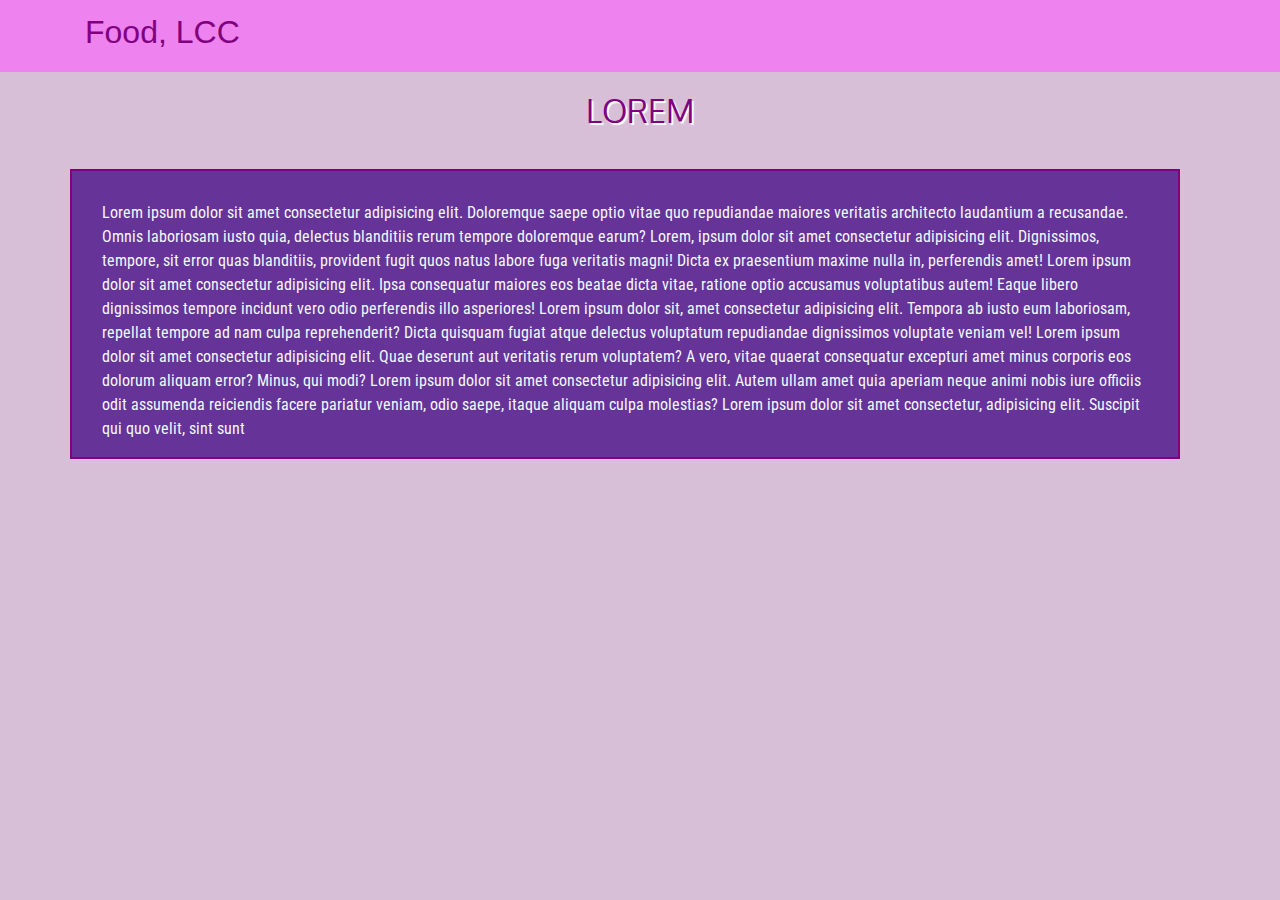
==== html/ex.html @ 7428af30 "my assignment" ====
<!doctype html>
<html lang="en">
  <head>
    <title>Title</title>
    <!-- Required meta tags -->
    <meta charset="utf-8">
    <meta name="viewport" content="width=device-width, initial-scale=1, shrink-to-fit=no">
    <link rel="stylesheet" href="https://stackpath.bootstrapcdn.com/bootstrap/4.3.1/css/bootstrap.min.css">
    <link rel="stylesheet" href="css/index2.css">
    <link href="https://fonts.googleapis.com/css2?family=Oxygen&display=swap" rel="stylesheet">
    <link href="https://fonts.googleapis.com/css2?family=Oxygen:wght@300;400;700&family=Roboto+Condensed:ital,wght@1,300&display=swap" rel="stylesheet">
  </head>
  <body>

          
                <nav id="nav"class="navbar ">
                    <div class="container">
                        <div id="nav-header"class="navbar-brand ">
                        <a href="#" target="_blank"><h2>Food, LCC</h2></a>  
                        </div>
                  <button id="btn-nav" class="navbar-toggler navbar-dark bg-dark d-lg-none d-md-none" type="button" data-toggle="collapse" data-target="#navbarToggleExternalContent" aria-controls="navbarToggleExternalContent" aria-expanded="false" aria-label="Toggle navigation">
                    <span class="navbar-toggler-icon"></span>
                  </button>
                  <div class="collapse navbar-collapse" id="navbarToggleExternalContent">
                    <ul class="navbar-nav nav-itm">
                      <li class="nav-item active">
                        <a class="nav-link" href="#">Home <hr><span class="sr-only">(current)</span></a>
                      </li>
                      <li class="nav-item">
                        <a class="nav-link" href="#">Features <hr></a>
                      </li>
                      <li class="nav-item">
                        <a class="nav-link" href="#">Pricing <hr></a>
                      </li>
                    </ul>
                  </div>
                    </div>
                </nav>
            <div class="container">
            <header><h2>Lorem</h2></header>
            <div class="row">
                <div class="col-md-12 col-xs-12 col-sm-12 ">
                    <section>
                        <p>
                            Lorem ipsum dolor sit amet consectetur adipisicing elit. Doloremque saepe optio vitae quo repudiandae maiores veritatis architecto laudantium a recusandae. Omnis laboriosam iusto quia, delectus blanditiis rerum tempore doloremque earum? Lorem, ipsum dolor sit amet consectetur adipisicing elit. Dignissimos, tempore, sit error quas blanditiis, provident fugit quos natus labore fuga veritatis magni! Dicta ex praesentium maxime nulla in, perferendis amet! Lorem ipsum dolor sit amet consectetur adipisicing elit. Ipsa consequatur maiores eos beatae dicta vitae, ratione optio accusamus voluptatibus autem! Eaque libero dignissimos tempore incidunt vero odio perferendis illo asperiores! Lorem ipsum dolor sit, amet consectetur adipisicing elit. Tempora ab iusto eum laboriosam, repellat tempore ad nam culpa reprehenderit? Dicta quisquam fugiat atque delectus voluptatum repudiandae dignissimos voluptate veniam vel! Lorem ipsum dolor sit amet consectetur adipisicing elit. Quae deserunt aut veritatis rerum voluptatem? A vero, vitae quaerat consequatur excepturi amet minus corporis eos dolorum aliquam error? Minus, qui modi? Lorem ipsum dolor sit amet consectetur adipisicing elit. Autem ullam amet quia aperiam neque animi nobis iure officiis odit assumenda reiciendis facere pariatur veniam, odio saepe, itaque aliquam culpa molestias? Lorem ipsum dolor sit amet consectetur, adipisicing elit. Suscipit qui quo velit, sint sunt 
                    </section>
                </div>
            </div>
        </div>
      
    <!-- Optional JavaScript -->
    <!-- jQuery first, then Popper.js, then Bootstrap JS -->
    <script src="https://code.jquery.com/jquery-3.3.1.slim.min.js"></script>
    <script src="https://cdnjs.cloudflare.com/ajax/libs/popper.js/1.14.7/umd/popper.min.js" ></script>
    <script src="https://stackpath.bootstrapcdn.com/bootstrap/4.3.1/js/bootstrap.min.js"></script>
  </body>
</html>
---- html/css/index2.css ----
*{
    box-sizing: border-box;
}
body{
    background-color: thistle;
}
#nav{
    background-color: violet;
}
.col-md-12{
    border: 2px solid purple;
    margin-top: 30px;
    padding: 30px 30px 0px 30px;
    background-color: rebeccapurple;
    font-family: 'Roboto Condensed', sans-serif;
    color: aliceblue;
    margin-bottom: 30px;
}
hr{
    border-bottom: 1px solid black;
    width: 300px;
}
.nav-itm{
    font-size: 30px;
}
.nav-item a{
    color: purple;
}
 .nav-item a{
    text-align: center;
}
header{
    padding-top: 20px;
    color:purple;
    text-align: center;
    font-family: 'Oxygen', sans-serif;
    text-shadow: 2px 2px 1px white;
    text-transform: uppercase;
    font-weight: bold;
}
#nav-header a{
    text-decoration: none;
    color: purple;
}
.row{
    width: 100%;;
}
@media(max-width:577px){
    .col-xs-12{
        margin: 30px;
    }
}
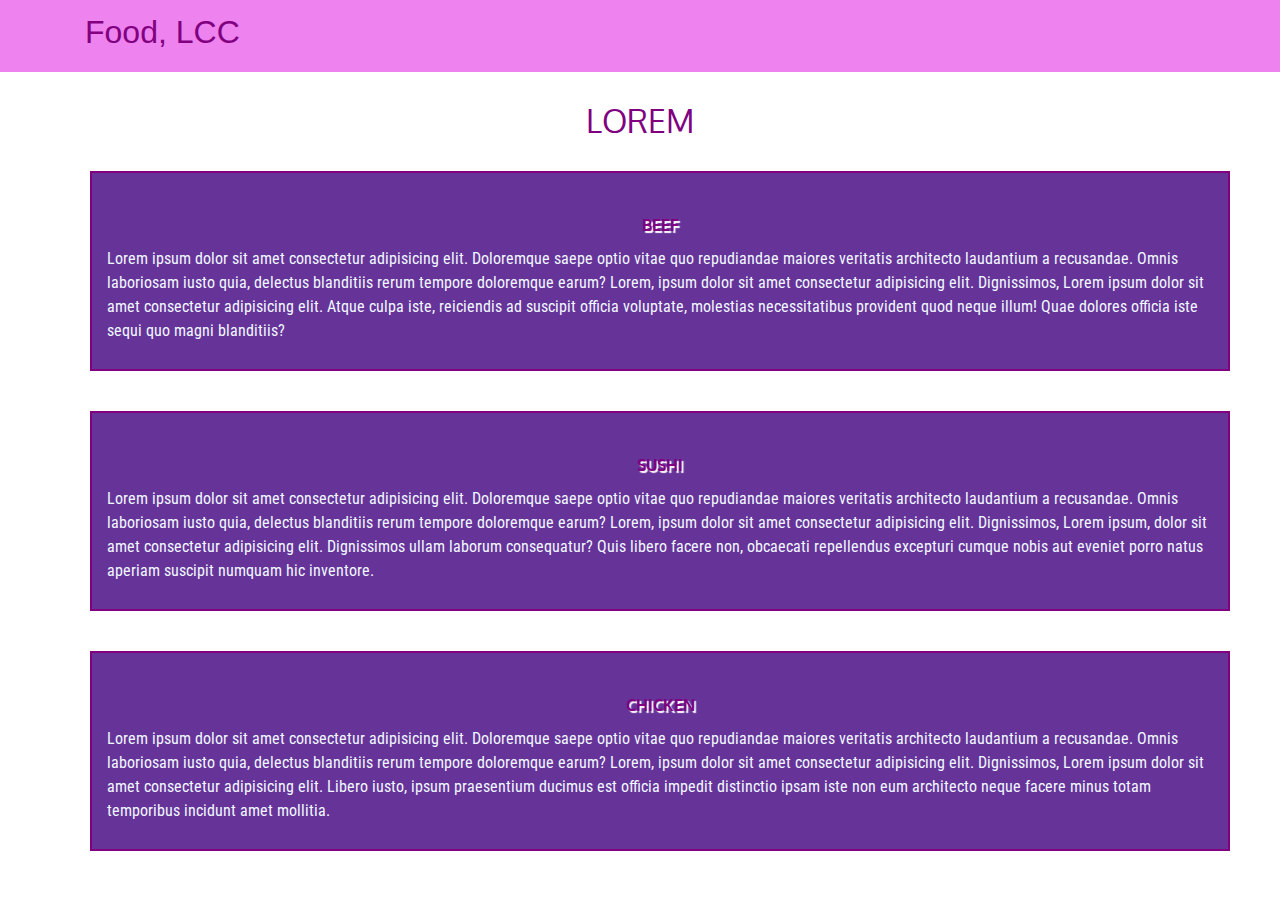
==== commit 0fe72a35: "hi" ====
--- a/html/ex.html
+++ b/html/ex.html
@@ -9,6 +9,7 @@
     <link rel="stylesheet" href="css/index2.css">
     <link href="https://fonts.googleapis.com/css2?family=Oxygen&display=swap" rel="stylesheet">
     <link href="https://fonts.googleapis.com/css2?family=Oxygen:wght@300;400;700&family=Roboto+Condensed:ital,wght@1,300&display=swap" rel="stylesheet">
+    <link rel="stylesheet" href="css/bootstrap.css">
   </head>
   <body>
 
@@ -36,13 +37,28 @@
                   </div>
                     </div>
                 </nav>
-            <div class="container">
+            <div id="contain" class="container">
             <header><h2>Lorem</h2></header>
             <div class="row">
-                <div class="col-md-12 col-xs-12 col-sm-12 ">
+                <div class="col-md-12 col-xs-12  ">
                     <section>
+                        <header>BEEF</header>
                         <p>
-                            Lorem ipsum dolor sit amet consectetur adipisicing elit. Doloremque saepe optio vitae quo repudiandae maiores veritatis architecto laudantium a recusandae. Omnis laboriosam iusto quia, delectus blanditiis rerum tempore doloremque earum? Lorem, ipsum dolor sit amet consectetur adipisicing elit. Dignissimos, tempore, sit error quas blanditiis, provident fugit quos natus labore fuga veritatis magni! Dicta ex praesentium maxime nulla in, perferendis amet! Lorem ipsum dolor sit amet consectetur adipisicing elit. Ipsa consequatur maiores eos beatae dicta vitae, ratione optio accusamus voluptatibus autem! Eaque libero dignissimos tempore incidunt vero odio perferendis illo asperiores! Lorem ipsum dolor sit, amet consectetur adipisicing elit. Tempora ab iusto eum laboriosam, repellat tempore ad nam culpa reprehenderit? Dicta quisquam fugiat atque delectus voluptatum repudiandae dignissimos voluptate veniam vel! Lorem ipsum dolor sit amet consectetur adipisicing elit. Quae deserunt aut veritatis rerum voluptatem? A vero, vitae quaerat consequatur excepturi amet minus corporis eos dolorum aliquam error? Minus, qui modi? Lorem ipsum dolor sit amet consectetur adipisicing elit. Autem ullam amet quia aperiam neque animi nobis iure officiis odit assumenda reiciendis facere pariatur veniam, odio saepe, itaque aliquam culpa molestias? Lorem ipsum dolor sit amet consectetur, adipisicing elit. Suscipit qui quo velit, sint sunt 
+                            Lorem ipsum dolor sit amet consectetur adipisicing elit. Doloremque saepe optio vitae quo repudiandae maiores veritatis architecto laudantium a recusandae. Omnis laboriosam iusto quia, delectus blanditiis rerum tempore doloremque earum? Lorem, ipsum dolor sit amet consectetur adipisicing elit. Dignissimos, Lorem ipsum dolor sit amet consectetur adipisicing elit. Atque culpa iste, reiciendis ad suscipit officia voluptate, molestias necessitatibus provident quod neque illum! Quae dolores officia iste sequi quo magni blanditiis? 
+                    </section>
+                </div>
+                <div class="col-md-12 col-xs-12  ">
+                    <section>
+                        <header>SUSHI</header>
+                        <p>
+                            Lorem ipsum dolor sit amet consectetur adipisicing elit. Doloremque saepe optio vitae quo repudiandae maiores veritatis architecto laudantium a recusandae. Omnis laboriosam iusto quia, delectus blanditiis rerum tempore doloremque earum? Lorem, ipsum dolor sit amet consectetur adipisicing elit. Dignissimos, Lorem ipsum, dolor sit amet consectetur adipisicing elit. Dignissimos ullam laborum consequatur? Quis libero facere non, obcaecati repellendus excepturi cumque nobis aut eveniet porro natus aperiam suscipit numquam hic inventore. 
+                    </section>
+                </div>
+                <div class="col-md-12 col-xs-12 ">
+                    <section>
+                        <header>Chicken</header>
+                        <p>
+                            Lorem ipsum dolor sit amet consectetur adipisicing elit. Doloremque saepe optio vitae quo repudiandae maiores veritatis architecto laudantium a recusandae. Omnis laboriosam iusto quia, delectus blanditiis rerum tempore doloremque earum? Lorem, ipsum dolor sit amet consectetur adipisicing elit. Dignissimos, Lorem ipsum dolor sit amet consectetur adipisicing elit. Libero iusto, ipsum praesentium ducimus est officia impedit distinctio ipsam iste non eum architecto neque facere minus totam temporibus incidunt amet mollitia.
                     </section>
                 </div>
             </div>
--- a/html/css/index2.css
+++ b/html/css/index2.css
@@ -10,11 +10,14 @@
 .col-md-12{
     border: 2px solid purple;
     margin-top: 30px;
-    padding: 30px 30px 0px 30px;
+    padding: 10px;
     background-color: rebeccapurple;
     font-family: 'Roboto Condensed', sans-serif;
-    color: aliceblue;
-    margin-bottom: 30px;
+    color: aliceblue; 
+    font-size: 100%;
+}
+.col-xs-12{
+    margin: 20px;
 }
 hr{
     border-bottom: 1px solid black;
@@ -26,6 +29,7 @@
 .nav-item a{
     color: purple;
 }
+
  .nav-item a{
     text-align: center;
 }
@@ -37,16 +41,9 @@
     text-shadow: 2px 2px 1px white;
     text-transform: uppercase;
     font-weight: bold;
+    margin: 10px;
 }
 #nav-header a{
     text-decoration: none;
     color: purple;
 }
-.row{
-    width: 100%;;
-}
-@media(max-width:577px){
-    .col-xs-12{
-        margin: 30px;
-    }
-}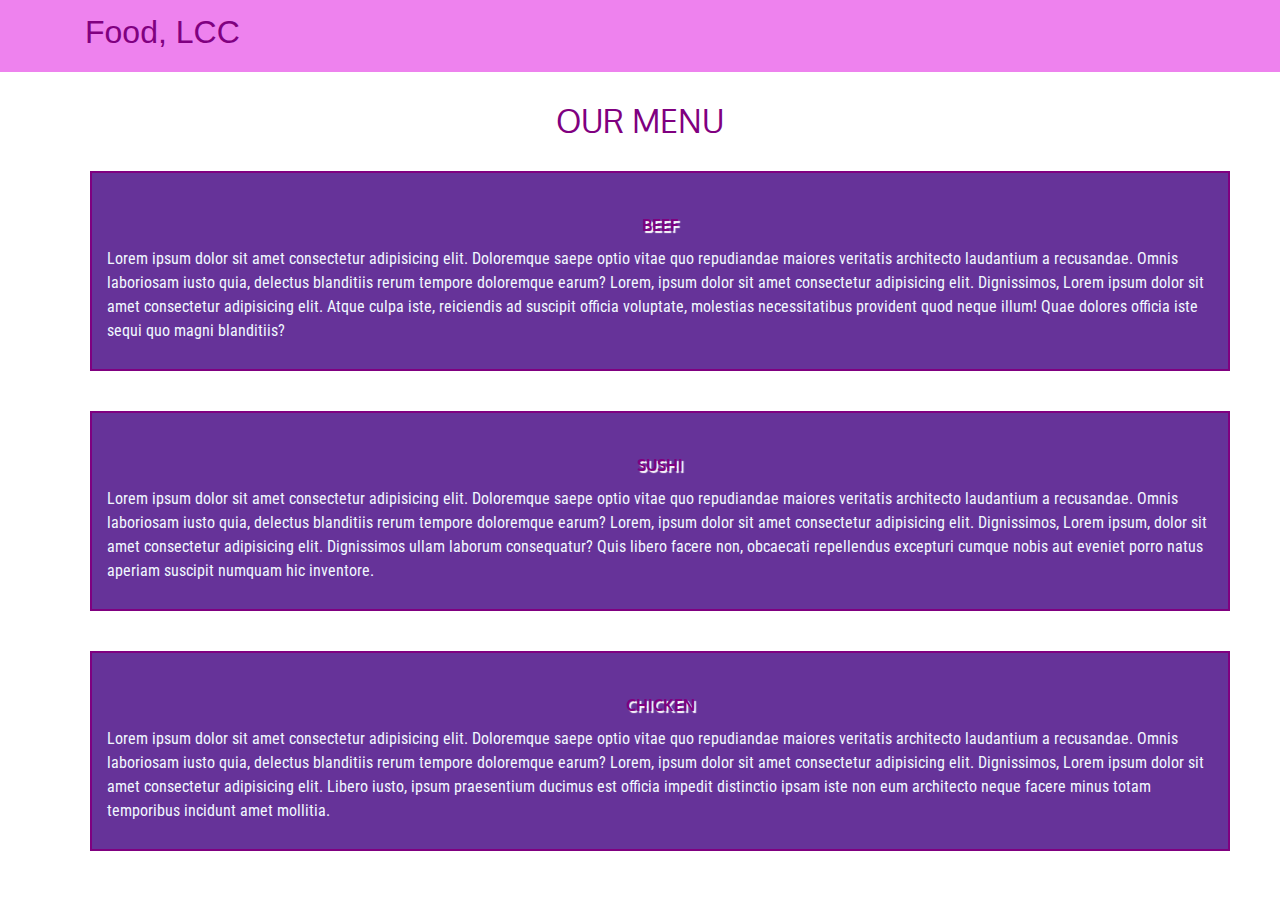
==== commit 86f8a9c4: "hi" ====
--- a/html/ex.html
+++ b/html/ex.html
@@ -38,7 +38,7 @@
                     </div>
                 </nav>
             <div id="contain" class="container">
-            <header><h2>Lorem</h2></header>
+                <header><h2>Our Menu</h2></header>
             <div class="row">
                 <div class="col-md-12 col-xs-12  ">
                     <section>
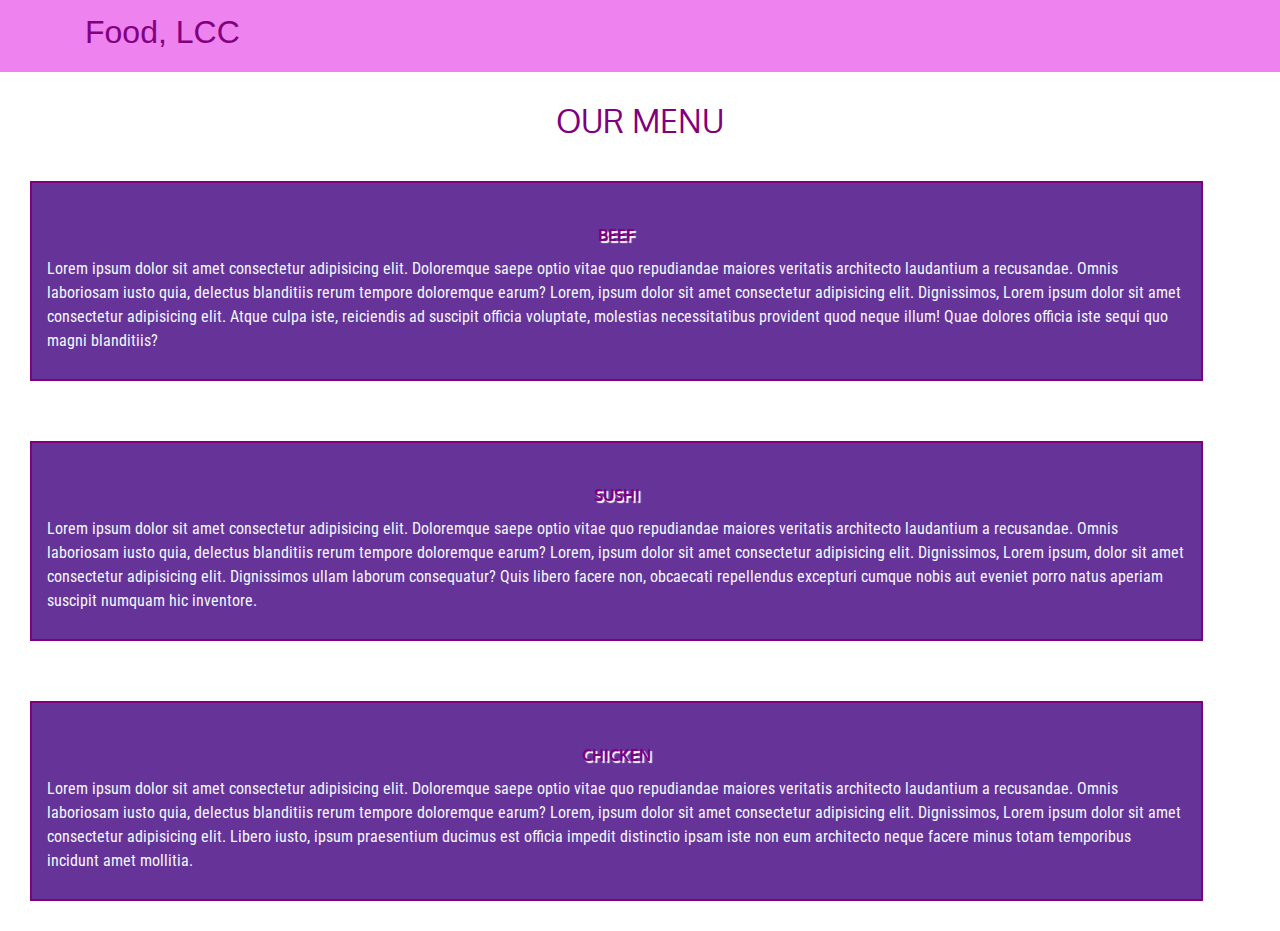
==== commit 24fd47b3: "hi" ====
--- a/html/ex.html
+++ b/html/ex.html
@@ -4,12 +4,12 @@
     <title>Title</title>
     <!-- Required meta tags -->
     <meta charset="utf-8">
-    <meta name="viewport" content="width=device-width, initial-scale=1, shrink-to-fit=no">
-    <link rel="stylesheet" href="https://stackpath.bootstrapcdn.com/bootstrap/4.3.1/css/bootstrap.min.css">
+     <meta name="viewport" content="width=device-width, initial-scale=1, shrink-to-fit=no">
+
     <link rel="stylesheet" href="css/index2.css">
+    <link rel="stylesheet" href="https://maxcdn.bootstrapcdn.com/bootstrap/4.0.0/css/bootstrap.min.css" integrity="sha384-Gn5384xqQ1aoWXA+058RXPxPg6fy4IWvTNh0E263XmFcJlSAwiGgFAW/dAiS6JXm" crossorigin="anonymous">
     <link href="https://fonts.googleapis.com/css2?family=Oxygen&display=swap" rel="stylesheet">
     <link href="https://fonts.googleapis.com/css2?family=Oxygen:wght@300;400;700&family=Roboto+Condensed:ital,wght@1,300&display=swap" rel="stylesheet">
-    <link rel="stylesheet" href="css/bootstrap.css">
   </head>
   <body>
 
@@ -25,36 +25,36 @@
                   <div class="collapse navbar-collapse" id="navbarToggleExternalContent">
                     <ul class="navbar-nav nav-itm">
                       <li class="nav-item active">
-                        <a class="nav-link" href="#">Home <hr><span class="sr-only">(current)</span></a>
+                        <a class="nav-link" href="#">BEEF <hr><span class="sr-only">(current)</span></a>
                       </li>
                       <li class="nav-item">
-                        <a class="nav-link" href="#">Features <hr></a>
+                        <a class="nav-link" href="#">SUSHI <hr></a>
                       </li>
                       <li class="nav-item">
-                        <a class="nav-link" href="#">Pricing <hr></a>
+                        <a class="nav-link" href="#">Chicken <hr></a>
                       </li>
                     </ul>
                   </div>
                     </div>
                 </nav>
-            <div id="contain" class="container">
+            <div id="contain" class="container-fluid">
                 <header><h2>Our Menu</h2></header>
             <div class="row">
-                <div class="col-md-12 col-xs-12  ">
+                <div class=" col-md-11  ">
                     <section>
                         <header>BEEF</header>
                         <p>
                             Lorem ipsum dolor sit amet consectetur adipisicing elit. Doloremque saepe optio vitae quo repudiandae maiores veritatis architecto laudantium a recusandae. Omnis laboriosam iusto quia, delectus blanditiis rerum tempore doloremque earum? Lorem, ipsum dolor sit amet consectetur adipisicing elit. Dignissimos, Lorem ipsum dolor sit amet consectetur adipisicing elit. Atque culpa iste, reiciendis ad suscipit officia voluptate, molestias necessitatibus provident quod neque illum! Quae dolores officia iste sequi quo magni blanditiis? 
                     </section>
                 </div>
-                <div class="col-md-12 col-xs-12  ">
+                <div class=" col-md-11   ">
                     <section>
                         <header>SUSHI</header>
                         <p>
                             Lorem ipsum dolor sit amet consectetur adipisicing elit. Doloremque saepe optio vitae quo repudiandae maiores veritatis architecto laudantium a recusandae. Omnis laboriosam iusto quia, delectus blanditiis rerum tempore doloremque earum? Lorem, ipsum dolor sit amet consectetur adipisicing elit. Dignissimos, Lorem ipsum, dolor sit amet consectetur adipisicing elit. Dignissimos ullam laborum consequatur? Quis libero facere non, obcaecati repellendus excepturi cumque nobis aut eveniet porro natus aperiam suscipit numquam hic inventore. 
                     </section>
                 </div>
-                <div class="col-md-12 col-xs-12 ">
+                <div class="col-md-11 ">
                     <section>
                         <header>Chicken</header>
                         <p>
@@ -65,9 +65,8 @@
         </div>
       
     <!-- Optional JavaScript -->
-    <!-- jQuery first, then Popper.js, then Bootstrap JS -->
-    <script src="https://code.jquery.com/jquery-3.3.1.slim.min.js"></script>
-    <script src="https://cdnjs.cloudflare.com/ajax/libs/popper.js/1.14.7/umd/popper.min.js" ></script>
-    <script src="https://stackpath.bootstrapcdn.com/bootstrap/4.3.1/js/bootstrap.min.js"></script>
+    <script src="https://code.jquery.com/jquery-3.2.1.slim.min.js" integrity="sha384-KJ3o2DKtIkvYIK3UENzmM7KCkRr/rE9/Qpg6aAZGJwFDMVNA/GpGFF93hXpG5KkN" crossorigin="anonymous"></script>
+    <script src="https://cdnjs.cloudflare.com/ajax/libs/popper.js/1.12.9/umd/popper.min.js" integrity="sha384-ApNbgh9B+Y1QKtv3Rn7W3mgPxhU9K/ScQsAP7hUibX39j7fakFPskvXusvfa0b4Q" crossorigin="anonymous"></script>
+    <script src="https://maxcdn.bootstrapcdn.com/bootstrap/4.0.0/js/bootstrap.min.js" integrity="sha384-JZR6Spejh4U02d8jOt6vLEHfe/JQGiRRSQQxSfFWpi1MquVdAyjUar5+76PVCmYl" crossorigin="anonymous"></script>
   </body>
 </html>--- a/html/css/index2.css
+++ b/html/css/index2.css
@@ -7,7 +7,7 @@
 #nav{
     background-color: violet;
 }
-.col-md-12{
+.col-md-11{
     border: 2px solid purple;
     margin-top: 30px;
     padding: 10px;
@@ -15,6 +15,7 @@
     font-family: 'Roboto Condensed', sans-serif;
     color: aliceblue; 
     font-size: 100%;
+    margin: 30px;
 }
 .col-xs-12{
     margin: 20px;
